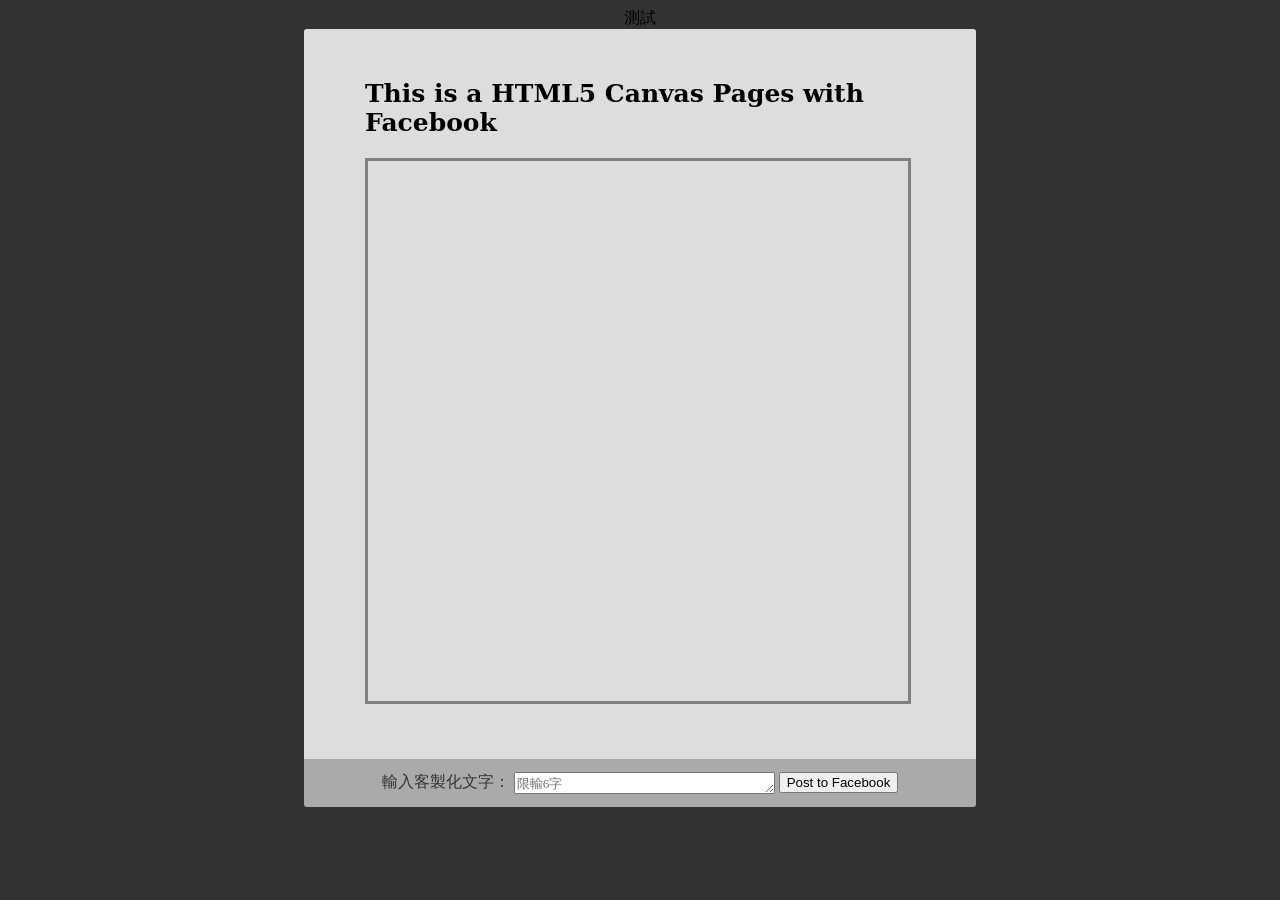
==== index.html @ 8778500b "change" ====
<!doctype html>
<html>

<head>
    <meta charset="utf-8">

    <title>HTML5 Canvas & facebook</title>
    <meta name="description" content=" ">
    <meta name="viewport" content="width=device-width">
    <link rel="stylesheet" href="css/style.css">

    <script type="text/javascript" src="http://ajax.googleapis.com/ajax/libs/jquery/1.7.2/jquery.min.js"></script>

	<style>
    #canvas {border: 3px solid grey;}
    </style>
</head>

<body>

    <div id="preview1">測試</div>

    <section id="main">
        <h2>This is a HTML5 Canvas Pages with Facebook</h2>
        <canvas width="540" height="540" id="canvas">
            <div id="preview1"></div>
        </canvas>
    </section>

    <div class="inputtext" style="width:672px; margin:0 auto;">
        <label for="inputed">輸入客製化文字：
            <textarea name="inputed" maxlength="6" id="inputed" placeholder="限輸6字" cols="30" rows="1"></textarea><!-- 提供使用者輸入文字欄-->
        </label>
        <button id="sentimg" onClick="PostImageToFacebook(window.e)">Post to Facebook</button><!-- 傳送按鈕-->
    </div>

    <div class="info"></div><!-- 訊息欄位-->

    

    <script type="text/javascript" src="js/script.js"></script>
</body>

</html>
---- css/style.css ----
/* CSS Document */

/*Parse*/

body {
    background: #333;
    text-align: center;
    padding: 0 25px;
    font-family:Microsoft JhengHei, DFKai-sb, PMingLiU, MingLiU;
}

#main {
    width: 550px;
    margin: auto;
    text-align: left;
    background: #DDD;
    padding: 50px 60px;
    border: solid #ddd;
    border-width: 0 1px 1px 1px;

-webkit-border-top-left-radius: 3px;
-webkit-border-top-right-radius: 3px;
-moz-border-radius-topleft: 3px;
-moz-border-radius-topright: 3px;
border-top-left-radius: 3px;
border-top-right-radius: 3px;
}

#main h2 {
    margin-top: 0;
    font-size: 25px;
    color: #000;
	font-family:Constantia, "Lucida Bright", "DejaVu Serif", Georgia, serif;
}

#main .error {
    border: 1px solid red;
    background: #FDEFF0;
    padding: 20px;
}

#main .success {
    margin-top: 25px;
}

#main .success code {
    font-size: 12px;
    color: green;
    line-height: 13px;
}


.inputtext
{
    background-color:#AAA ;
    color: #333;

    webkit-border-bottom-right-radius: 3px;
    -webkit-border-bottom-left-radius: 3px;
    -moz-border-radius-bottomright: 3px;
    -moz-border-radius-bottomleft: 3px;
    border-bottom-right-radius: 3px;
    border-bottom-left-radius: 3px;

    font-family:Microsoft JhengHei, DFKai-sb, PMingLiU, MingLiU;


}

.inputtext textarea
{
    margin:1em 0; 
    text-align:left;
    display:inline-block;
    vertical-align:middle;
    font-family:Microsoft JhengHei, DFKai-sb, PMingLiU, MingLiU;

}

.inputtext button
{
    display: inline;


}



/*
Colorbox Core Style:
The following CSS is consistent between example themes and should not be altered.
*/
#colorbox, #cboxOverlay, #cboxWrapper{position:absolute; top:0; left:0; z-index:9999; overflow:hidden;}
#cboxWrapper {max-width:none;}
#cboxOverlay{position:fixed; width:100%; height:100%;}
#cboxMiddleLeft, #cboxBottomLeft{clear:left;}
#cboxContent{position:relative;}
#cboxLoadedContent{overflow:auto; -webkit-overflow-scrolling: touch;}
#cboxTitle{margin:0;}
#cboxLoadingOverlay, #cboxLoadingGraphic{position:absolute; top:0; left:0; width:100%; height:100%;}
#cboxPrevious, #cboxNext, #cboxClose, #cboxSlideshow{cursor:pointer;}
.cboxPhoto{float:left; margin:auto; border:0; display:block; max-width:none; -ms-interpolation-mode:bicubic;}
.cboxIframe{width:100%; height:100%; display:block; border:0; padding:0; margin:0;}
#colorbox, #cboxContent, #cboxLoadedContent{box-sizing:content-box; -moz-box-sizing:content-box; -webkit-box-sizing:content-box;}

#cboxOverlay{background:#000;}
#colorbox{outline:0;}
.cboxIframe{background:#fff;}
#cboxLoadedContent{border:5px solid #000; background:#fff;}
/*
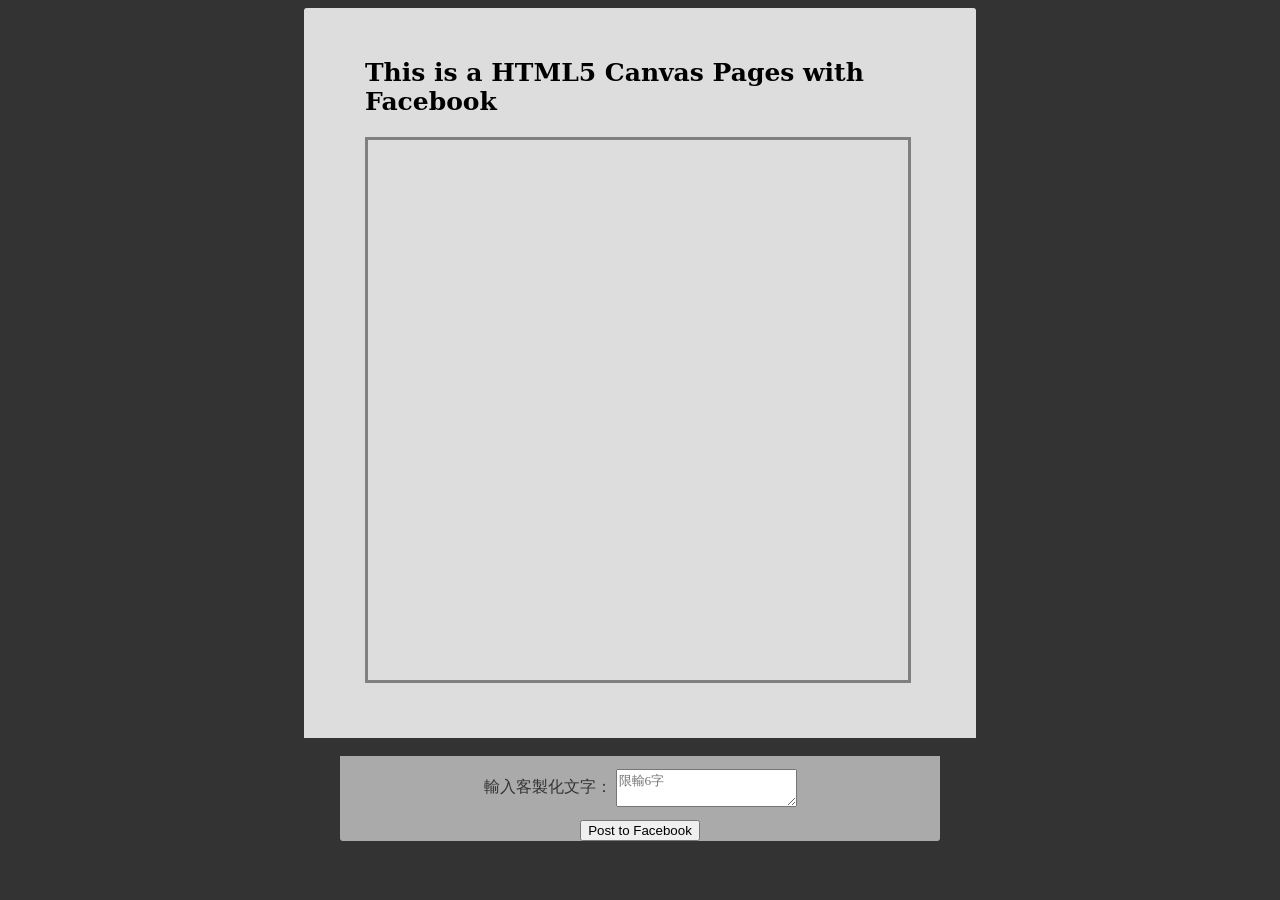
==== commit 4431cbfe: "change" ====
--- a/index.html
+++ b/index.html
@@ -1,3 +1,4 @@
+
 <!doctype html>
 <html>
 
@@ -7,33 +8,35 @@
     <title>HTML5 Canvas & facebook</title>
     <meta name="description" content=" ">
     <meta name="viewport" content="width=device-width">
+    <meta property="og:title" content="Facebook API Practice" >
+    <meta property="og:type" content="website" >
+    <meta property="og:url" content="http://iahy.github.io/wp2014s_hw4" >
+    <meta property="og:image" content="https://encrypted-tbn0.gstatic.com/images?q=tbn:ANd9GcS-Agr5gqGVuKimGecmmaGzLBOgbxW6It7hWEqHoNGdxV2S9GBJtQ" >
+
     <link rel="stylesheet" href="css/style.css">
 
     <script type="text/javascript" src="http://ajax.googleapis.com/ajax/libs/jquery/1.7.2/jquery.min.js"></script>
 
-	<style>
+    <style>
     #canvas {border: 3px solid grey;}
     </style>
 </head>
 
 <body>
-
-    <div id="preview1">測試</div>
-
+    <div id="fb-root"></div>
     <section id="main">
         <h2>This is a HTML5 Canvas Pages with Facebook</h2>
-        <canvas width="540" height="540" id="canvas">
-            <div id="preview1"></div>
-        </canvas>
+        <canvas width="540" height="540" id="canvas"></canvas>
     </section>
-
-    <div class="inputtext" style="width:672px; margin:0 auto;">
+    <div class="fb-like" data-href="http://iahy.github.io/wp2014s_hw4" data-layout="standard" data-action="like" data-show-faces="true" data-share="true"></div>
+    <img id="preview1" style="display:hidden;" crossorigin="anonymous" src="" />
+    <div class="inputtext" style="width:600px; margin:0 auto;">
         <label for="inputed">輸入客製化文字：
-            <textarea name="inputed" maxlength="6" id="inputed" placeholder="限輸6字" cols="30" rows="1"></textarea><!-- 提供使用者輸入文字欄-->
+            <textarea name="inputed" maxlength="6" id="inputed" placeholder="限輸6字"></textarea><!-- 提供使用者輸入文字欄-->
         </label>
+        <br>
         <button id="sentimg" onClick="PostImageToFacebook(window.e)">Post to Facebook</button><!-- 傳送按鈕-->
     </div>
-
     <div class="info"></div><!-- 訊息欄位-->
 
     
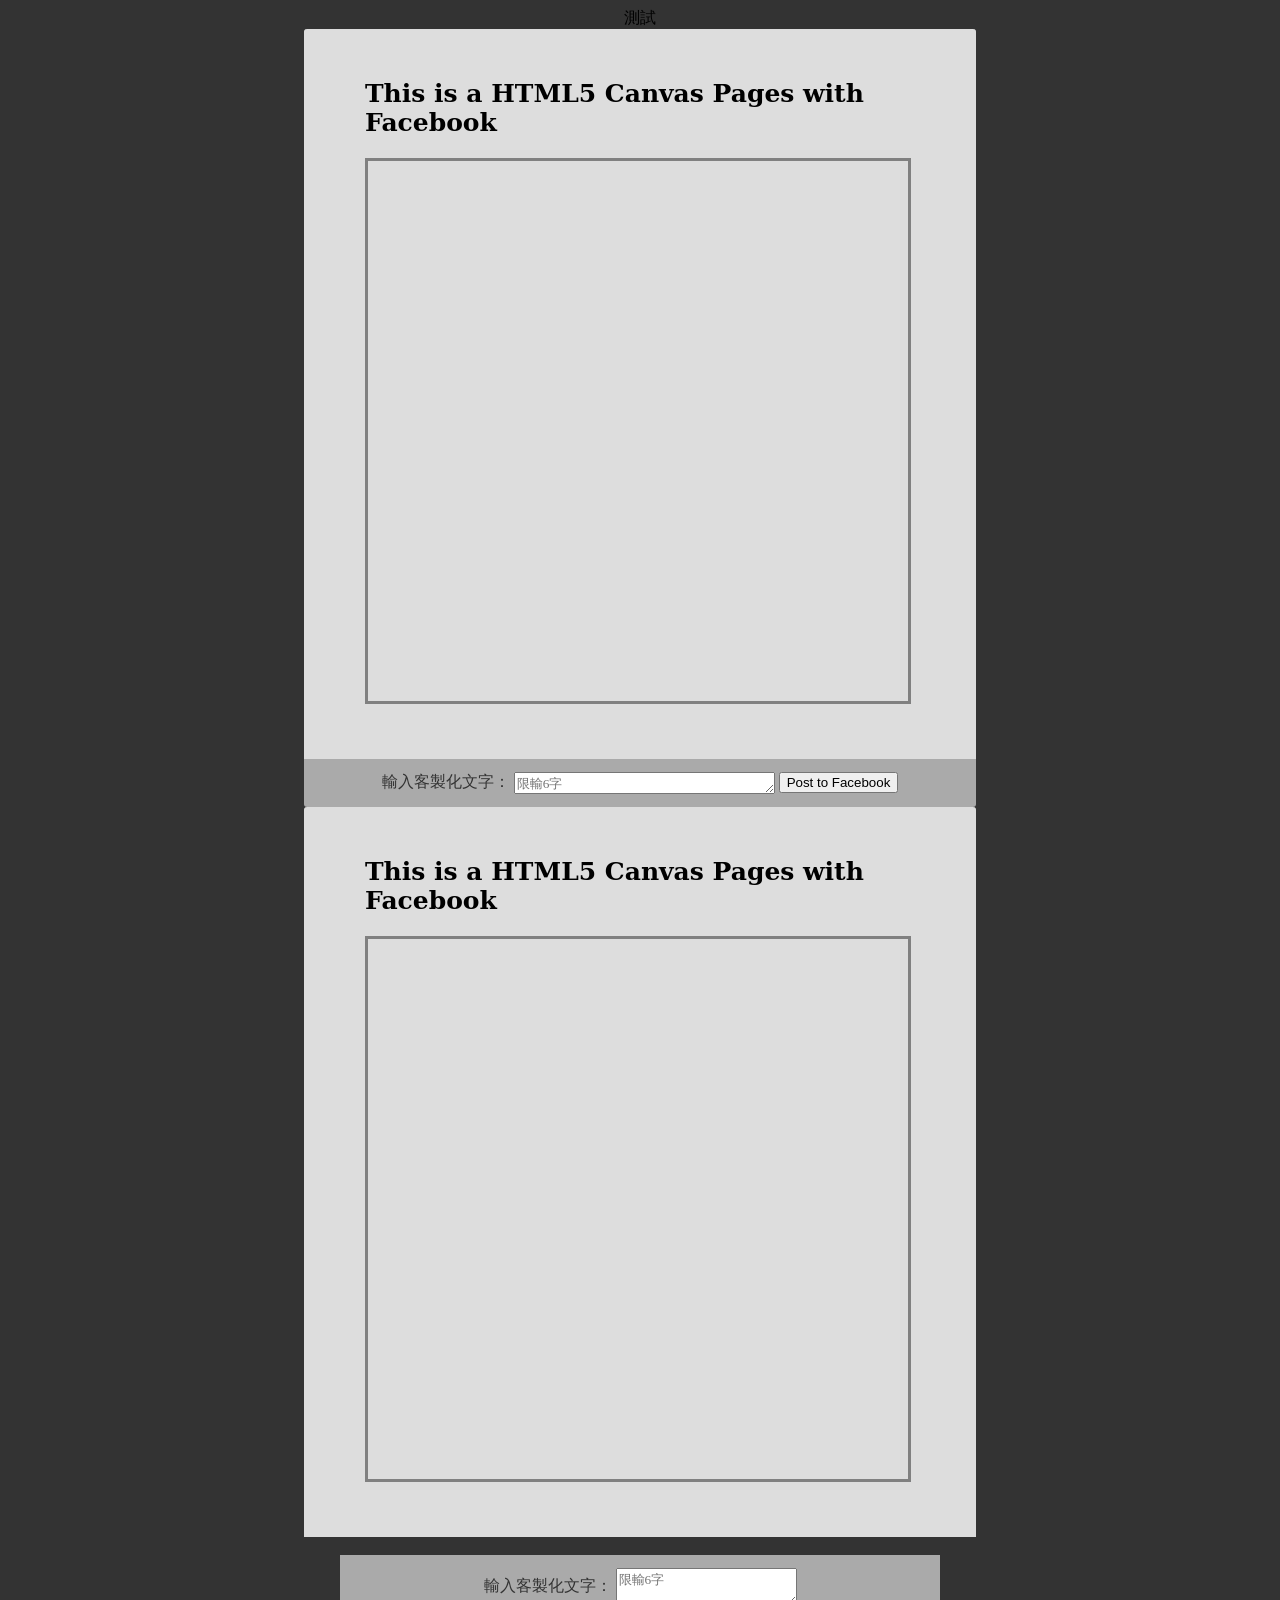
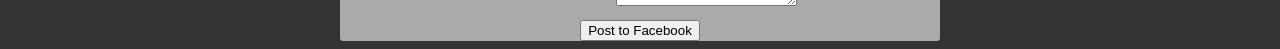
==== commit 85913407: "change" ====
--- a/index.html
+++ b/index.html
@@ -1,3 +1,49 @@
+<!doctype html>
+<html>
+
+<head>
+    <meta charset="utf-8">
+
+    <title>HTML5 Canvas & facebook</title>
+    <meta name="description" content=" ">
+    <meta name="viewport" content="width=device-width">
+    <link rel="stylesheet" href="css/style.css">
+
+    <script type="text/javascript" src="http://ajax.googleapis.com/ajax/libs/jquery/1.7.2/jquery.min.js"></script>
+
+	<style>
+    #canvas {border: 3px solid grey;}
+    </style>
+</head>
+
+<body>
+
+    <div id="preview1">測試</div>
+
+    <section id="main">
+        <h2>This is a HTML5 Canvas Pages with Facebook</h2>
+        <canvas width="540" height="540" id="canvas">
+            <div id="preview1"></div>
+        </canvas>
+    </section>
+
+    <div class="inputtext" style="width:672px; margin:0 auto;">
+        <label for="inputed">輸入客製化文字：
+            <textarea name="inputed" maxlength="6" id="inputed" placeholder="限輸6字" cols="30" rows="1"></textarea><!-- 提供使用者輸入文字欄-->
+        </label>
+        <button id="sentimg" onClick="PostImageToFacebook(window.e)">Post to Facebook</button><!-- 傳送按鈕-->
+    </div>
+
+    <div class="info"></div><!-- 訊息欄位-->
+
+    
+
+    <script type="text/javascript" src="js/script.js"></script>
+</body>
+
+</html>
+
+
 
 <!doctype html>
 <html>
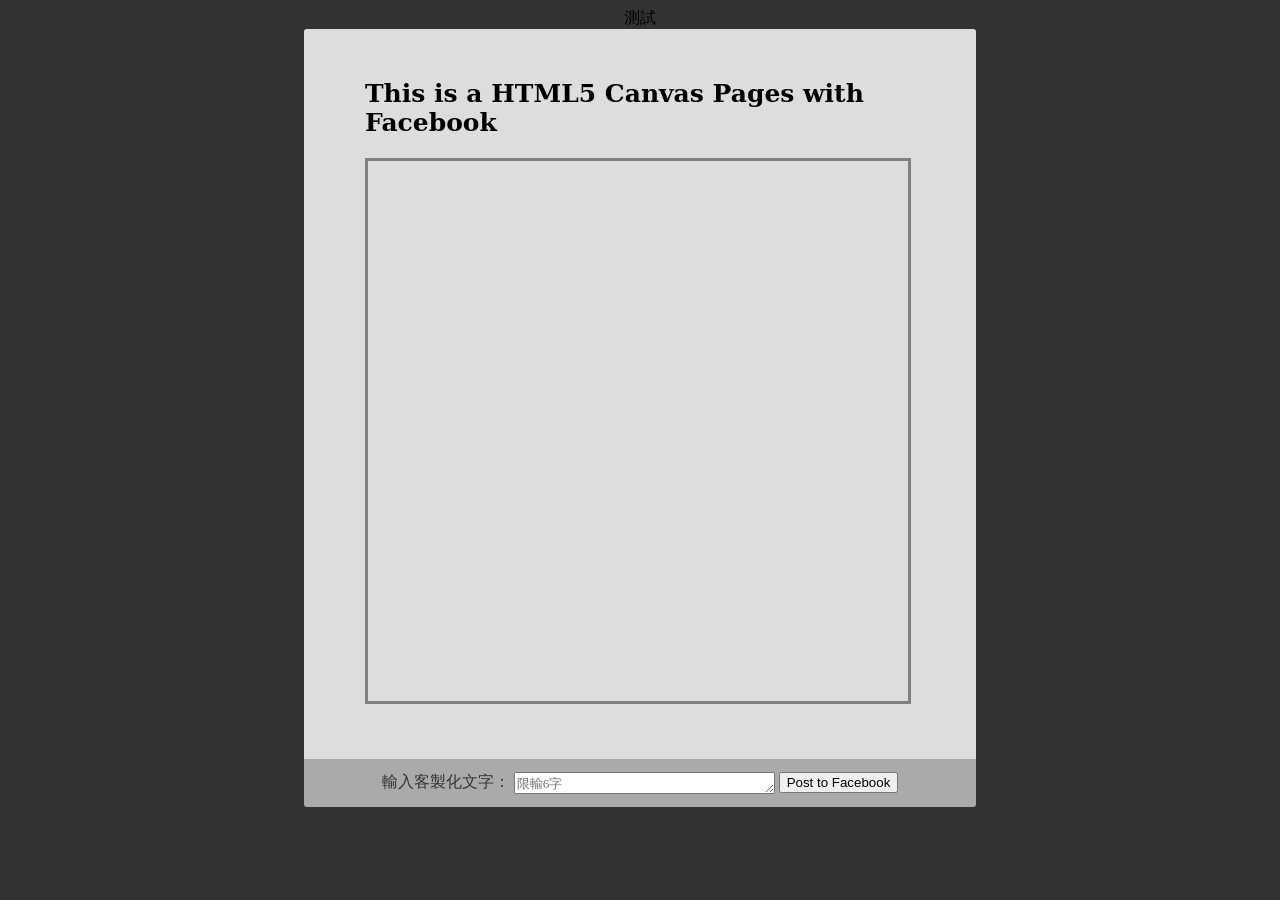
==== commit 93799438: "change html" ====
--- a/index.html
+++ b/index.html
@@ -18,12 +18,12 @@
 
 <body>
 
-    <div id="preview1">測試</div>
+    <img id="preview1">測試
 
     <section id="main">
         <h2>This is a HTML5 Canvas Pages with Facebook</h2>
         <canvas width="540" height="540" id="canvas">
-            <div id="preview1"></div>
+            <img id="preview1">
         </canvas>
     </section>
 
@@ -45,51 +45,3 @@
 
 
 
-<!doctype html>
-<html>
-
-<head>
-    <meta charset="utf-8">
-
-    <title>HTML5 Canvas & facebook</title>
-    <meta name="description" content=" ">
-    <meta name="viewport" content="width=device-width">
-    <meta property="og:title" content="Facebook API Practice" >
-    <meta property="og:type" content="website" >
-    <meta property="og:url" content="http://iahy.github.io/wp2014s_hw4" >
-    <meta property="og:image" content="https://encrypted-tbn0.gstatic.com/images?q=tbn:ANd9GcS-Agr5gqGVuKimGecmmaGzLBOgbxW6It7hWEqHoNGdxV2S9GBJtQ" >
-
-    <link rel="stylesheet" href="css/style.css">
-
-    <script type="text/javascript" src="http://ajax.googleapis.com/ajax/libs/jquery/1.7.2/jquery.min.js"></script>
-
-    <style>
-    #canvas {border: 3px solid grey;}
-    </style>
-</head>
-
-<body>
-    <div id="fb-root"></div>
-    <section id="main">
-        <h2>This is a HTML5 Canvas Pages with Facebook</h2>
-        <canvas width="540" height="540" id="canvas"></canvas>
-    </section>
-    <div class="fb-like" data-href="http://iahy.github.io/wp2014s_hw4" data-layout="standard" data-action="like" data-show-faces="true" data-share="true"></div>
-    <img id="preview1" style="display:hidden;" crossorigin="anonymous" src="" />
-    <div class="inputtext" style="width:600px; margin:0 auto;">
-        <label for="inputed">輸入客製化文字：
-            <textarea name="inputed" maxlength="6" id="inputed" placeholder="限輸6字"></textarea><!-- 提供使用者輸入文字欄-->
-        </label>
-        <br>
-        <button id="sentimg" onClick="PostImageToFacebook(window.e)">Post to Facebook</button><!-- 傳送按鈕-->
-    </div>
-    <div class="info"></div><!-- 訊息欄位-->
-
-    
-
-    <script type="text/javascript" src="js/script.js"></script>
-</body>
-
-</html>
-
-
